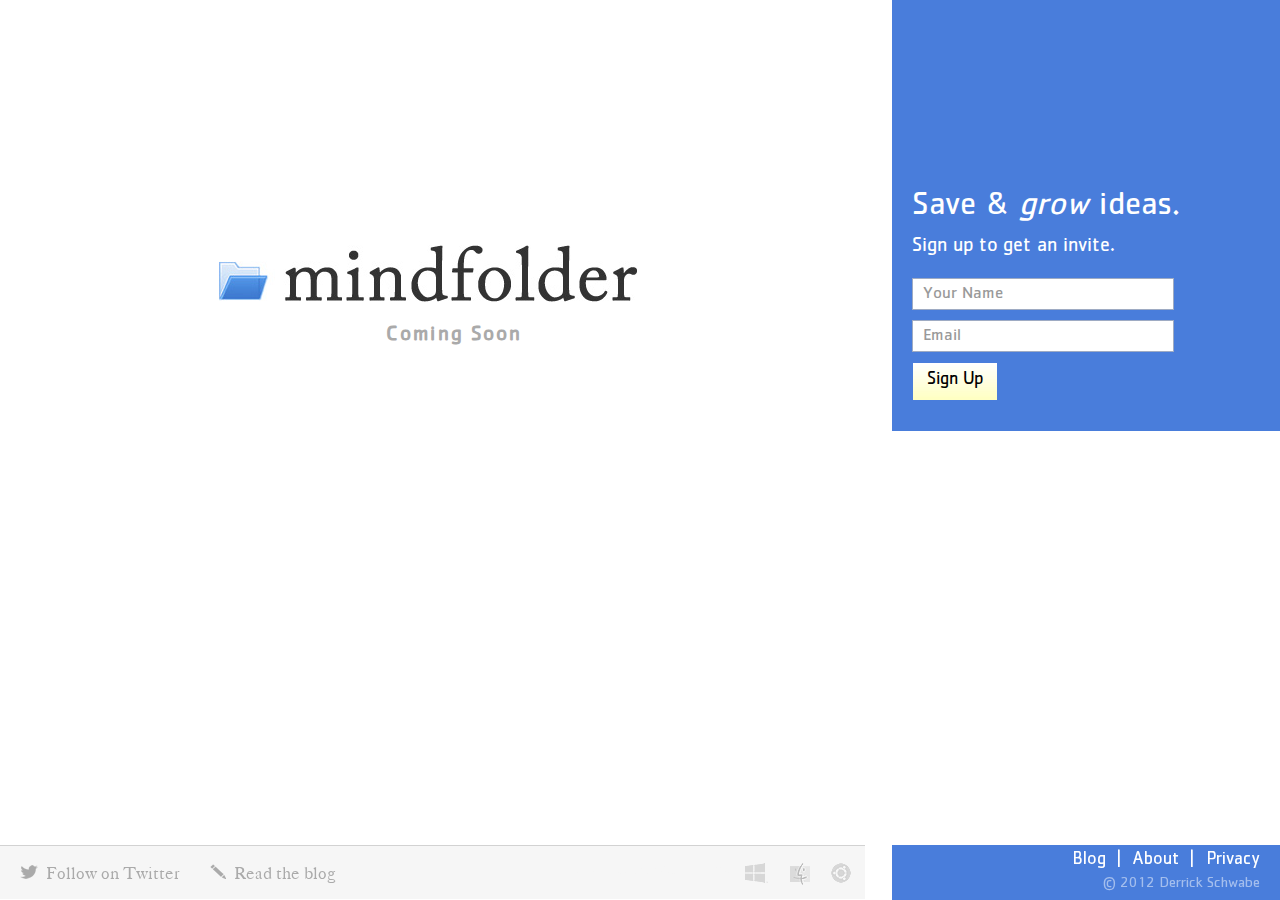
==== index.html @ 6b4aa4bd "Initial site established, Javascript effects working - but a few layout issues." ====
<!DOCTYPE html PUBLIC "-//W3C//DTD XHTML 1.0 Transitional//EN" "http://www.w3.org/TR/xhtml1/DTD/xhtml1-transitional.dtd">
<html xmlns="http://www.w3.org/1999/xhtml">
<head>
<meta http-equiv="Content-Type" content="text/html; charset=utf-8" />
<title>Welcome to Mindfolder</title>
<link href="styles/style.css" rel="stylesheet" type="text/css" />
<link rel="shortcut icon" type="image/x-icon" href="images/favicon.ico" />
<script type="text/javascript" src="scripts/jquery-1.7.1.min.js"></script>
<script src="scripts/fade.js" type="text/javascript"></script>
<!--[if lte IE 6]>
<style type="text/css">
 img{
 	behavior: url("iepngfix.htc");
	}
</style>
<![endif]-->
</head>

<body>
<div id="container">
	<div class="content">
    	<div class="leftcol coming-soon">
   	    	<img src="images/logo.jpg" alt="Mindfolder" />
            <p>Coming Soon</p>
       	</div><!--leftcol ends-->
        
        <div class="rightcol">
       		<h1>Save &amp; <em>grow</em> ideas.</h1>
            <p>Sign up to get an invite.</p>
            <form action="#">
            	<input name="" type="text" class="txtbox" value="Your Name" onfocus="if(this.value==this.defaultValue){this.value=''}; this.style.borderColor='#ffbf00';" onblur="if(this.value==''){this.value=this.defaultValue}; this.style.borderColor='';" />
                
                <input name="" type="text" class="txtbox" value="Email" onfocus="if(this.value==this.defaultValue){this.value=''}; this.style.borderColor='#ffbf00';" onblur="if(this.value==''){this.value=this.defaultValue}; this.style.borderColor='';" />
                <br />

                <a href="#" class="sign-up">Sign Up</a>
                </form>
        </div><!--rightcol ends-->
    </div><!--content ends-->
    
    <div class="footer">
    	<div class="footer-left">
            <div id="twitter" class="jq-heading">
                <div class="base-pic"><img src="images/twitter.png" alt="Follow on Twitter" /> &nbsp;Follow on Twitter</div>
                <div class="jq"><a href="#"><img src="images/twitter-hover.png" alt="Follow on Twitter" /> &nbsp;Follow on Twitter</a></div>
            </div><!--twitter ends-->
            
            <div id="blog" class="jq-heading">
                <div class="base-pic"><img src="images/blog.png" alt="Read the blog" /> &nbsp;Read the blog</div>
                <div class="jq"><a href="#"><img src="images/blog-hover.png" alt="Read the blog" /> &nbsp;Read the blog</a></div>
            </div><!--blog ends-->
            
            <div id="os" class="jq-heading">
                <div class="base-pic"><em>For Windows, Mac &amp; Linux</em> <img src="images/os.png" alt="For Windows, Mac &amp; Linux" /></div>
                <div class="jq"><span>For Windows, Mac &amp; Linux</span> <img src="images/os-hover.png" alt="For Windows, Mac &amp; Linux" /></div>
            </div><!--os ends-->
        </div><!--footer-left ends-->
        
        <div class="footer-right">
        	<ul><li><a href="#">Blog</a><em>|</em></li><li><a href="about.html">About</a><em>|</em></li><li><a href="#">Privacy</a></li></ul>
            <p>&copy; 2012 Derrick Schwabe</p>
        </div><!--footer-right ends-->
    </div><!--footer ends-->
</div><!--container ends-->
</body>
</html>
---- styles/style.css ----
@charset "utf-8";

/* TABLE OF CONTENTS */
/* ------------------------------ fontface */
/* ------------------------------ reset */
/* ------------------------------ body */
/* ------------------------------ home page content */
/* ------------------------------ footer */
/* ------------------------------ about page content */



/* ----------------------------------------------------------------------- fontface */

@font-face {
    font-family: 'CachetStd-Book';
    src: url('../fontface/cache.eot');
    src: url('../fontface/cache.eot?#iefix') format('embedded-opentype'),
         url('../fontface/cache.woff') format('woff'),
         url('../fontface/cache.ttf') format('truetype'),
         url('../fontface/cache.svg#cache') format('svg');
    font-weight: normal;
    font-style: normal;
}

@font-face {
    font-family: 'Caslon224ITCbyBT-Book';
    src: url('../fontface/caslo_book.eot');
    src: url('../fontface/caslo_book.eot?#iefix') format('embedded-opentype'),
         url('../fontface/caslo_book.woff') format('woff'),
         url('../fontface/caslo_book.ttf') format('truetype'),
         url('../fontface/caslo_book.svg#caslo_book') format('svg');
    font-weight: normal;
    font-style: normal;
}

@font-face {
    font-family: 'Caslon540LTStd-Roman';
    src: url('../fontface/caslo_roman.eot');
    src: url('../fontface/caslo_roman.eot?#iefix') format('embedded-opentype'),
         url('../fontface/caslo_roman.woff') format('woff'),
         url('../fontface/caslo_roman.ttf') format('truetype'),
         url('../fontface/caslo_roman.svg#caslo_roman') format('svg');
    font-weight: normal;
    font-style: normal;
}



/* ----------------------------------------------------------------------- reset */

/* http://meyerweb.com/eric/tools/css/reset/ 
   v2.0 | 20110126
   License: none (public domain)
*/

html, body, div, span, applet, object, iframe,
h1, h2, h3, h4, h5, h6, p, blockquote, pre,
a, abbr, acronym, address, big, cite, code,
del, dfn, em, img, ins, kbd, q, s, samp,
small, strike, strong, sub, sup, tt, var,
b, u, i, center,
dl, dt, dd, ol, ul, li,
fieldset, form, label, legend,
table, caption, tbody, tfoot, thead, tr, th, td,
article, aside, canvas, details, embed, 
figure, figcaption, footer, header, hgroup, 
menu, nav, output, ruby, section, summary,
time, mark, audio, video {
	margin: 0;
	padding: 0;
	border: 0;
	font-size: 100%;
	vertical-align: baseline;
}

/* HTML5 display-role reset for older browsers */
article, aside, details, figcaption, figure, 
footer, header, hgroup, menu, nav, section {
	display: block;
}

body {
	line-height: 1;
}

ol, ul {
	list-style: none;
}

blockquote, q {
	quotes: none;
}

blockquote:before, blockquote:after,
q:before, q:after {
	content: '';
	content: none;
}

table {
	border-collapse: collapse;
	border-spacing: 0;
}



/* ----------------------------------------------------------------------- body */

html, body{
	padding:0;
	margin:0;
	font:normal 17px "Caslon540LTStd-Roman", Arial, Helvetica, sans-serif;
	color:#000;
	background:#fff;
}

#container{
	padding:0;
	margin:0 auto 0 auto;
	min-width:993px;
	/*max-width:2000px;*/
	/*background:url(../images/container.jpg) repeat-y top right;*/
}



/* ----------------------------------------------------------------------- home page content */

.content{
	width:100%;
	overflow:hidden;
}

.leftcol{
	float:left;
	width:55%;
	padding:30px 0 30px 40px;
}

.coming-soon{
	padding:245px 0 230px 0;
	text-align:center;
	width:67%;
}

.leftcol.coming-soon p{
	padding:22px 0 0 50px;
	margin:0;
	font:bold 21px "CachetStd-Book", Arial, Helvetica, sans-serif;
	color:#aaa;
	letter-spacing:2px;
}

.rightcol{
	float:right;
	width:28%;
	padding:190px 10px 30px 20px;
	background:#497ddb;
}

h1{
	padding:0 0 10px 0;
	margin:0;
	font:normal 33px "CachetStd-Book", Arial, Helvetica, sans-serif;
	line-height:110%;
	color:#fff;
}

.rightcol p{
	padding:0 0 20px 0;
	margin:0;
	font:normal 20px "CachetStd-Book", Arial, Helvetica, sans-serif;
	line-height:110%;
	color:#fff;
}

.txtbox{
	background:#fff;
	border:1px solid #9eabc3;
	width:240px;
	height:18px;
	font:normal 17px "CachetStd-Book", Arial, Helvetica, sans-serif;
	color:#999;
	margin:0 0 10px 0;
	padding:7px 10px 5px 10px;
}

a.sign-up{
	background:url(../images/sign-in.jpg) repeat-x 0 0;
	height:30px;
	text-decoration:none;
	display:inline-block;
	font:normal 18px "CachetStd-Book", Arial, Helvetica, sans-serif;
	color:#000;
	width:84px;
	border:1px solid #497ddb;
	text-align:center;
	padding:7px 0 0 0;
}

a.sign-up:hover{
	border:1px solid #ffbf00;
}



/* ----------------------------------------------------------------------- footer */

.footer{
	width:100%;
	overflow:hidden;
	bottom: 0;
	position: fixed;
}

.footer-left{
	float:left;
	width:66%;
	height:36px;
	background-color:#F6F6F6;
	overflow:hidden;
	padding:17px 0 0 20px;
	border-top: solid #D2D2D2 1px; 
}

.base-pic{
	position:absolute;
}
	
.jq{
	display:none;
	margin:0;
	z-index:100;
	position:absolute;
}

#twitter{
	float:left;
	font:normal 17px "Caslon540LTStd-Roman", Arial, Helvetica, sans-serif;
	color:#aaa;
}

#twitter a{
	color:#497ddb;
	text-decoration:none;
}

#blog{
	float:left;
	font:normal 17px "Caslon540LTStd-Roman", Arial, Helvetica, sans-serif;
	color:#aaa;
	margin:0 0 0 190px;
}

#blog a{
	color:#497ddb;
	text-decoration:none;
}

#os{
	float:right;
	font:normal 15px "CachetStd-Book", Arial, Helvetica, sans-serif;
	color:#fff;
	margin:0 0 0 350px;
	_margin:0 0 0 150px;
	*margin:0 0 0 150px;
	width:300px;
	position:relative;
}

#os em{
	color:#F6F6F6;
	float:left;
	font-style:normal;
}

#os span{
	color:#aaa;
	float:left;
}

#os img{
	padding:0 0 0 15px;
	float:right;
}

.footer-right{
	float:right;
	background:#497ddb;
	padding:5px 20px 0 10px;
	width:28%;
}

.footer-right ul{
	padding:0 0 5px 0;
	margin:0;
	line-height:100%;
	list-style:none;
	text-align:right;
}

.footer-right ul li{
	padding:0;
	margin:0;
	display:inline;
	font:normal 18px "CachetStd-Book", Arial, Helvetica, sans-serif;
	color:#fff;
}

.footer-right ul li em{
	padding:0 12px;
	font-style:normal;
}

.footer-right ul li a:link, .footer-right ul li a:visited{
	text-decoration:none;
	color:#fff;
}

.footer-right ul li a:hover{
	color:#FFE68A;
}

#about-page #about a{
	color:#000;
}

.footer-right p{
	padding:0 0 8px 0;
	margin:0;
	font:normal 15px "CachetStd-Book", Arial, Helvetica, sans-serif;
	line-height:100%;
	color:#a4beed;
	text-align:right;
}



/* ----------------------------------------------------------------------- about page content */

h2{
	padding:0 0 22px 0;
	margin:0;
	font:bold 21px "Caslon540LTStd-Roman", Arial, Helvetica, sans-serif;
	line-height:120%;
	color:#000;
}

.leftcol p{
	padding:0 0 22px 0;
	margin:0;
	line-height:150%;
}
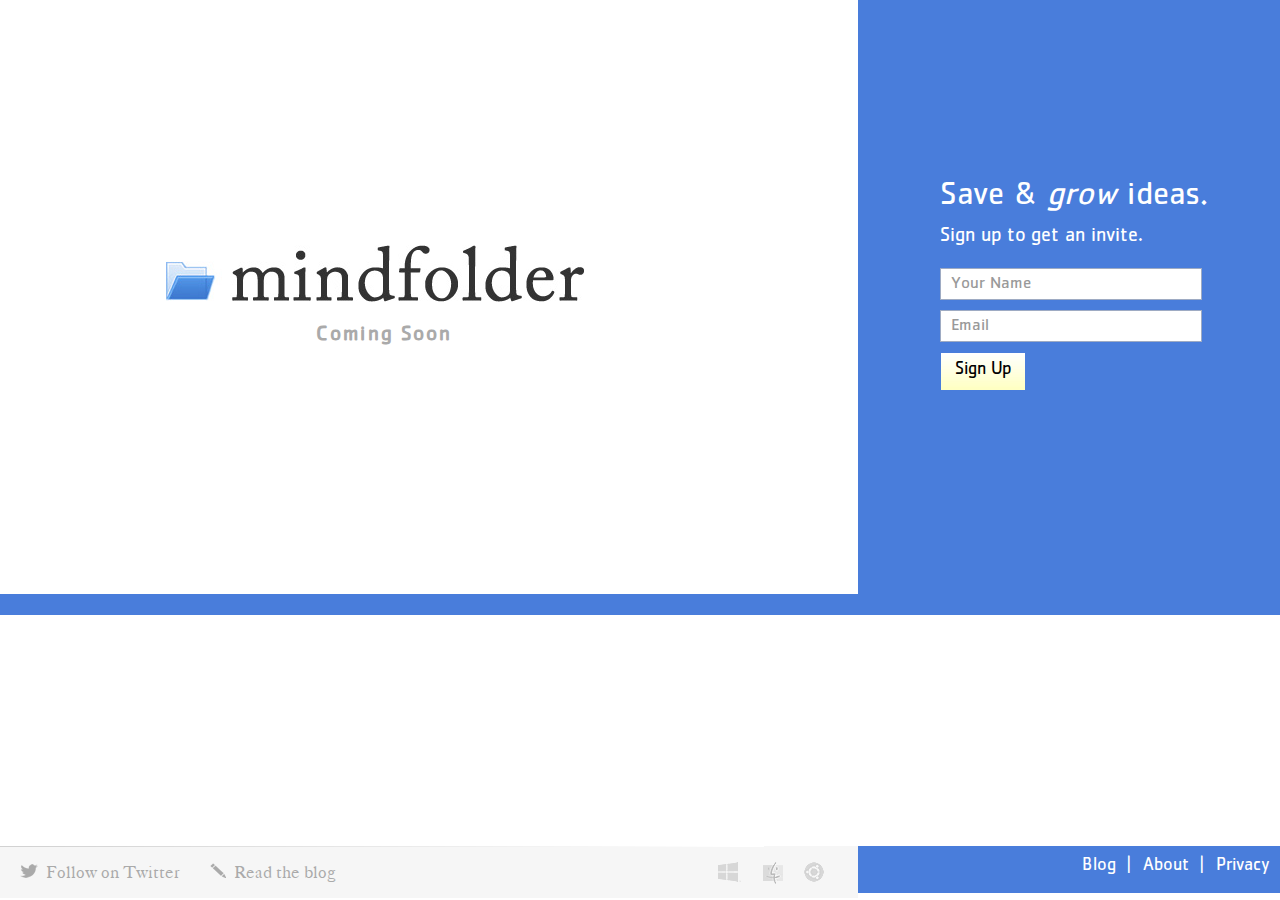
==== commit fe99d319: "A few minor tweaks." ====
--- a/index.html
+++ b/index.html
@@ -7,60 +7,63 @@
 <link rel="shortcut icon" type="image/x-icon" href="images/favicon.ico" />
 <script type="text/javascript" src="scripts/jquery-1.7.1.min.js"></script>
 <script src="scripts/fade.js" type="text/javascript"></script>
+
 <!--[if lte IE 6]>
 <style type="text/css">
  img{
- 	behavior: url("iepngfix.htc");
-	}
+    behavior: url("iepngfix.htc");
+    }
 </style>
 <![endif]-->
 </head>
 
 <body>
-<div id="container">
-	<div class="content">
-    	<div class="leftcol coming-soon">
-   	    	<img src="images/logo.jpg" alt="Mindfolder" />
-            <p>Coming Soon</p>
-       	</div><!--leftcol ends-->
-        
-        <div class="rightcol">
-       		<h1>Save &amp; <em>grow</em> ideas.</h1>
-            <p>Sign up to get an invite.</p>
-            <form action="#">
-            	<input name="" type="text" class="txtbox" value="Your Name" onfocus="if(this.value==this.defaultValue){this.value=''}; this.style.borderColor='#ffbf00';" onblur="if(this.value==''){this.value=this.defaultValue}; this.style.borderColor='';" />
-                
-                <input name="" type="text" class="txtbox" value="Email" onfocus="if(this.value==this.defaultValue){this.value=''}; this.style.borderColor='#ffbf00';" onblur="if(this.value==''){this.value=this.defaultValue}; this.style.borderColor='';" />
-                <br />
+    <div id="container">
+        <div id="content">
+            <div id="left" class="coming-soon">
+                <img src="images/logo.jpg" alt="Mindfolder" />
+                <p>Coming Soon</p>
+            </div><!-- left end -->
+            <div id="right">
+                <h1>Save &amp; <em>grow</em> ideas.</h1>
+                <p>Sign up to get an invite.</p>
+                <form action="#">
+                    <input name="" type="text" class="txtbox" value="Your Name" onfocus="if(this.value==this.defaultValue){this.value=''}; this.style.borderColor='#ffbf00';" onblur="if(this.value==''){this.value=this.defaultValue}; this.style.borderColor='';" />
+                    
+                    <input name="" type="text" class="txtbox" value="Email" onfocus="if(this.value==this.defaultValue){this.value=''}; this.style.borderColor='#ffbf00';" onblur="if(this.value==''){this.value=this.defaultValue}; this.style.borderColor='';" />
+                    <br />
 
-                <a href="#" class="sign-up">Sign Up</a>
+                    <a href="#" class="sign-up">Sign Up</a>
                 </form>
-        </div><!--rightcol ends-->
-    </div><!--content ends-->
-    
-    <div class="footer">
-    	<div class="footer-left">
-            <div id="twitter" class="jq-heading">
-                <div class="base-pic"><img src="images/twitter.png" alt="Follow on Twitter" /> &nbsp;Follow on Twitter</div>
-                <div class="jq"><a href="#"><img src="images/twitter-hover.png" alt="Follow on Twitter" /> &nbsp;Follow on Twitter</a></div>
-            </div><!--twitter ends-->
-            
-            <div id="blog" class="jq-heading">
-                <div class="base-pic"><img src="images/blog.png" alt="Read the blog" /> &nbsp;Read the blog</div>
-                <div class="jq"><a href="#"><img src="images/blog-hover.png" alt="Read the blog" /> &nbsp;Read the blog</a></div>
-            </div><!--blog ends-->
-            
-            <div id="os" class="jq-heading">
-                <div class="base-pic"><em>For Windows, Mac &amp; Linux</em> <img src="images/os.png" alt="For Windows, Mac &amp; Linux" /></div>
-                <div class="jq"><span>For Windows, Mac &amp; Linux</span> <img src="images/os-hover.png" alt="For Windows, Mac &amp; Linux" /></div>
-            </div><!--os ends-->
-        </div><!--footer-left ends-->
-        
-        <div class="footer-right">
-        	<ul><li><a href="#">Blog</a><em>|</em></li><li><a href="about.html">About</a><em>|</em></li><li><a href="#">Privacy</a></li></ul>
-            <p>&copy; 2012 Derrick Schwabe</p>
-        </div><!--footer-right ends-->
-    </div><!--footer ends-->
-</div><!--container ends-->
+            </div><!-- right end -->
+        </div><!-- content end -->
+        <div class="floaty">
+            <div class="fleft">
+                <div class="bg">
+                    <div class="container">
+                        <div id="twitter" class="jq-heading">
+                            <div class="base-pic"><img src="images/twitter.png" alt="Follow on Twitter" /> &nbsp;Follow on Twitter</div>
+                            <div class="jq"><a href="#"><img src="images/twitter-hover.png" alt="Follow on Twitter" /> &nbsp;Follow on Twitter</a></div>
+                        </div><!--twitter ends-->
+                        
+                        <div id="blog" class="jq-heading">
+                            <div class="base-pic"><img src="images/blog.png" alt="Read the blog" /> &nbsp;Read the blog</div>
+                            <div class="jq"><a href="#"><img src="images/blog-hover.png" alt="Read the blog" /> &nbsp;Read the blog</a></div>
+                        </div><!--blog ends-->
+                        
+                        <div id="os" class="jq-heading">
+                            <div class="base-pic"><em>For Windows, Mac &amp; Linux</em> <img src="images/os.png" alt="For Windows, Mac &amp; Linux" /></div>
+                            <div class="jq"><span>For Windows, Mac &amp; Linux</span> <img src="images/os-hover.png" alt="For Windows, Mac &amp; Linux" /></div>
+                        </div><!--os ends-->
+                    </div> 
+                </div>
+            </div><!-- fleft end -->
+            <div class="fright">
+                <div class="container">
+                    <ul><li><a href="#">Blog</a><em>|</em></li><li><a href="about.html">About</a><em>|</em></li><li><a href="#">Privacy</a></li></ul>
+                </div>
+            </div> <!-- fright end -->
+        </div> <!-- floaty end -->
+    ​</div>
 </body>
 </html>
--- a/styles/style.css
+++ b/styles/style.css
@@ -1,4 +1,4 @@
-@charset "utf-8";
+/*/*@charset "utf-8";
 
 /* TABLE OF CONTENTS */
 /* ------------------------------ fontface */
@@ -119,60 +119,148 @@
 	padding:0;
 	margin:0 auto 0 auto;
 	min-width:993px;
-	/*max-width:2000px;*/
-	/*background:url(../images/container.jpg) repeat-y top right;*/
-}
-
-
+	background: #497ddb;
+}
 
 /* ----------------------------------------------------------------------- home page content */
 
-.content{
-	width:100%;
+#content
+{
 	overflow:hidden;
 }
 
-.leftcol{
-	float:left;
-	width:55%;
-	padding:30px 0 30px 40px;
-}
-
-.coming-soon{
-	padding:245px 0 230px 0;
-	text-align:center;
-	width:67%;
-}
-
-.leftcol.coming-soon p{
-	padding:22px 0 0 50px;
+#container > #content > #left
+{
+    position: relative;
+    float:left;    
+    width: 54%;
+    background: #fff;
+    padding: 245px 0 245px 13%;
+}
+
+#container > #content > #right
+{
+    position: relative;
+    height: 100%;
+    float: right;
+    width: 18%;
+    padding:180px 110px 30px 0;
+}
+
+#container > #content > #right p{
+	padding:0 0 20px 0;
+	margin:0;
+	font:normal 20px "CachetStd-Book", Arial, Helvetica, sans-serif;
+	line-height:110%;
+	color:#fff;
+	min-width:300px;
+}
+
+.floaty
+{
+	overflow:hidden;
+	height: 54px;
+    width: 100%;
+    bottom: 0;
+    position: fixed;
+}
+
+.fleft
+{
+    float: left;
+    width: 67%;
+    background-color: #fff;
+}
+
+.fleft > .bg
+{
+	background-image:url(../images/footer-left.png); 
+    background-color:#F6F6F6;
+    background-repeat: no-repeat;
+    background-position: 0 0;
+	height:52px;
+}
+
+.fleft .bg > .container {
+	padding: 16px 20px 16px 20px;
+}
+
+.fleft p{
+	padding:0 0 22px 0;
+	margin:0;
+	line-height:150%;
+}
+
+.fright
+{
+    background-color: #497ddb;
+    float: right;
+    width: 33%;
+}
+
+.fright ul{
+	padding:0 0 5px 0;
+	margin:0;
+	line-height:100%;
+	list-style:none;
+	text-align:right;
+}
+
+.fright ul li{
+	padding:0;
+	margin:0;
+	display:inline;
+	font:normal 18px "CachetStd-Book", Arial, Helvetica, sans-serif;
+	color:#fff;
+}
+
+.fright ul li em{
+	padding:0 12px;
+	font-style:normal;
+}
+
+
+.fright ul li a:link, .fright ul li a:visited{
+	text-decoration:none;
+	color:#fff;
+}
+
+.fright ul li a:hover{
+	color:#FFE68A;
+}
+
+.fright p{
+	padding:0 0 8px 0;
+	margin:0;
+	font:normal 15px "CachetStd-Book", Arial, Helvetica, sans-serif;
+	line-height:100%;
+	color:#a4beed;
+	text-align:right;
+}
+
+.fright > .container {
+	padding: 10px;
+}
+
+#about-page #about a{
+	color:#000;
+}
+
+.coming-soon p{
+	padding:22px 0 0 150px;
 	margin:0;
 	font:bold 21px "CachetStd-Book", Arial, Helvetica, sans-serif;
 	color:#aaa;
 	letter-spacing:2px;
 }
 
-.rightcol{
-	float:right;
-	width:28%;
-	padding:190px 10px 30px 20px;
-	background:#497ddb;
-}
-
 h1{
 	padding:0 0 10px 0;
 	margin:0;
 	font:normal 33px "CachetStd-Book", Arial, Helvetica, sans-serif;
 	line-height:110%;
 	color:#fff;
-}
-
-.rightcol p{
-	padding:0 0 20px 0;
-	margin:0;
-	font:normal 20px "CachetStd-Book", Arial, Helvetica, sans-serif;
-	line-height:110%;
-	color:#fff;
+	min-width:300px;
 }
 
 .txtbox{
@@ -204,10 +292,83 @@
 }
 
 
+.base-pic{
+	position:absolute;
+}
+	
+.jq{
+	display:none;
+	margin:0;
+	z-index:100;
+	position:absolute;
+}
+
+#twitter{
+	float:left;
+	font:normal 17px "Caslon540LTStd-Roman", Arial, Helvetica, sans-serif;
+	color:#aaa;
+}
+
+#twitter a{
+	color:#497ddb;
+	text-decoration:none;
+}
+
+#blog{
+	float:left;
+	font:normal 17px "Caslon540LTStd-Roman", Arial, Helvetica, sans-serif;
+	color:#aaa;
+	margin:0 0 0 190px;
+}
+
+#blog a{
+	color:#497ddb;
+	text-decoration:none;
+}
+
+#os{
+	float:right;
+	font:normal 15px "CachetStd-Book", Arial, Helvetica, sans-serif;
+	color:#fff;
+	margin:0 0 0 350px;
+	_margin:0 0 0 150px;
+	*margin:0 0 0 150px;
+	width:300px;
+	position:relative;
+}
+
+#os em{
+	color:#F6F6F6;
+	float:left;
+	font-style:normal;
+}
+
+#os span{
+	color:#aaa;
+	float:left;
+}
+
+#os img{
+	padding:0 0 0 15px;
+	float:right;
+}
+
+h2{
+	padding:0 0 22px 0;
+	margin:0;
+	font:bold 21px "Caslon540LTStd-Roman", Arial, Helvetica, sans-serif;
+	line-height:120%;
+	color:#000;
+}
+
+.clear
+{
+	clear:both;
+}
 
 /* ----------------------------------------------------------------------- footer */
 
-.footer{
+/*.footer{
 	width:100%;
 	overflow:hidden;
 	bottom: 0;
@@ -224,66 +385,6 @@
 	border-top: solid #D2D2D2 1px; 
 }
 
-.base-pic{
-	position:absolute;
-}
-	
-.jq{
-	display:none;
-	margin:0;
-	z-index:100;
-	position:absolute;
-}
-
-#twitter{
-	float:left;
-	font:normal 17px "Caslon540LTStd-Roman", Arial, Helvetica, sans-serif;
-	color:#aaa;
-}
-
-#twitter a{
-	color:#497ddb;
-	text-decoration:none;
-}
-
-#blog{
-	float:left;
-	font:normal 17px "Caslon540LTStd-Roman", Arial, Helvetica, sans-serif;
-	color:#aaa;
-	margin:0 0 0 190px;
-}
-
-#blog a{
-	color:#497ddb;
-	text-decoration:none;
-}
-
-#os{
-	float:right;
-	font:normal 15px "CachetStd-Book", Arial, Helvetica, sans-serif;
-	color:#fff;
-	margin:0 0 0 350px;
-	_margin:0 0 0 150px;
-	*margin:0 0 0 150px;
-	width:300px;
-	position:relative;
-}
-
-#os em{
-	color:#F6F6F6;
-	float:left;
-	font-style:normal;
-}
-
-#os span{
-	color:#aaa;
-	float:left;
-}
-
-#os img{
-	padding:0 0 0 15px;
-	float:right;
-}
 
 .footer-right{
 	float:right;
@@ -335,11 +436,11 @@
 	text-align:right;
 }
 
-
+*/
 
 /* ----------------------------------------------------------------------- about page content */
 
-h2{
+/*h2{
 	padding:0 0 22px 0;
 	margin:0;
 	font:bold 21px "Caslon540LTStd-Roman", Arial, Helvetica, sans-serif;
@@ -351,23 +452,4 @@
 	padding:0 0 22px 0;
 	margin:0;
 	line-height:150%;
-}
-
-
-
-
-
-
-
-
-
-
-
-
-
-
-
-
-
-
-
+}*/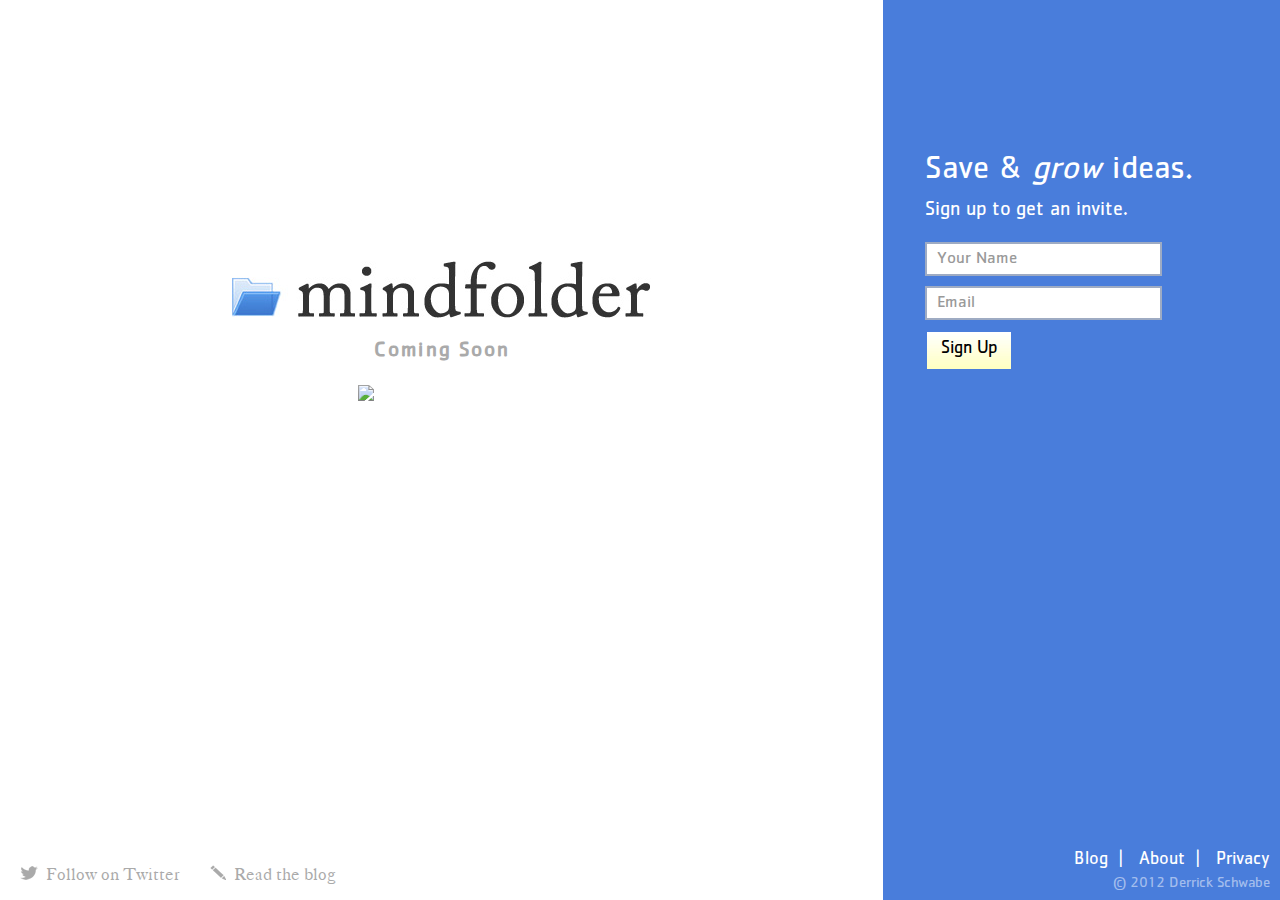
==== commit 74a2d00b: "Merge 54504e0b6c4d146974bd5d421f70447511856b32 into 6c7c4e65f96f0dc7353ec8c85890ece0d353b00f" ====
--- a/index.html
+++ b/index.html
@@ -1,69 +1,99 @@
-<!DOCTYPE html PUBLIC "-//W3C//DTD XHTML 1.0 Transitional//EN" "http://www.w3.org/TR/xhtml1/DTD/xhtml1-transitional.dtd">
-<html xmlns="http://www.w3.org/1999/xhtml">
-<head>
-<meta http-equiv="Content-Type" content="text/html; charset=utf-8" />
-<title>Welcome to Mindfolder</title>
-<link href="styles/style.css" rel="stylesheet" type="text/css" />
-<link rel="shortcut icon" type="image/x-icon" href="images/favicon.ico" />
-<script type="text/javascript" src="scripts/jquery-1.7.1.min.js"></script>
-<script src="scripts/fade.js" type="text/javascript"></script>
-
-<!--[if lte IE 6]>
-<style type="text/css">
- img{
-    behavior: url("iepngfix.htc");
-    }
-</style>
-<![endif]-->
-</head>
-
-<body>
-    <div id="container">
-        <div id="content">
-            <div id="left" class="coming-soon">
-                <img src="images/logo.jpg" alt="Mindfolder" />
-                <p>Coming Soon</p>
-            </div><!-- left end -->
-            <div id="right">
-                <h1>Save &amp; <em>grow</em> ideas.</h1>
-                <p>Sign up to get an invite.</p>
-                <form action="#">
-                    <input name="" type="text" class="txtbox" value="Your Name" onfocus="if(this.value==this.defaultValue){this.value=''}; this.style.borderColor='#ffbf00';" onblur="if(this.value==''){this.value=this.defaultValue}; this.style.borderColor='';" />
-                    
-                    <input name="" type="text" class="txtbox" value="Email" onfocus="if(this.value==this.defaultValue){this.value=''}; this.style.borderColor='#ffbf00';" onblur="if(this.value==''){this.value=this.defaultValue}; this.style.borderColor='';" />
-                    <br />
-
-                    <a href="#" class="sign-up">Sign Up</a>
-                </form>
-            </div><!-- right end -->
-        </div><!-- content end -->
-        <div class="floaty">
-            <div class="fleft">
-                <div class="bg">
-                    <div class="container">
-                        <div id="twitter" class="jq-heading">
-                            <div class="base-pic"><img src="images/twitter.png" alt="Follow on Twitter" /> &nbsp;Follow on Twitter</div>
-                            <div class="jq"><a href="#"><img src="images/twitter-hover.png" alt="Follow on Twitter" /> &nbsp;Follow on Twitter</a></div>
-                        </div><!--twitter ends-->
-                        
-                        <div id="blog" class="jq-heading">
-                            <div class="base-pic"><img src="images/blog.png" alt="Read the blog" /> &nbsp;Read the blog</div>
-                            <div class="jq"><a href="#"><img src="images/blog-hover.png" alt="Read the blog" /> &nbsp;Read the blog</a></div>
-                        </div><!--blog ends-->
-                        
-                        <div id="os" class="jq-heading">
-                            <div class="base-pic"><em>For Windows, Mac &amp; Linux</em> <img src="images/os.png" alt="For Windows, Mac &amp; Linux" /></div>
-                            <div class="jq"><span>For Windows, Mac &amp; Linux</span> <img src="images/os-hover.png" alt="For Windows, Mac &amp; Linux" /></div>
-                        </div><!--os ends-->
-                    </div> 
-                </div>
-            </div><!-- fleft end -->
-            <div class="fright">
-                <div class="container">
-                    <ul><li><a href="#">Blog</a><em>|</em></li><li><a href="about.html">About</a><em>|</em></li><li><a href="#">Privacy</a></li></ul>
-                </div>
-            </div> <!-- fright end -->
-        </div> <!-- floaty end -->
-    ​</div>
-</body>
-</html>
+<!DOCTYPE html PUBLIC "-//W3C//DTD XHTML 1.0 Transitional//EN" "http://www.w3.org/TR/xhtml1/DTD/xhtml1-transitional.dtd">
+<html xmlns="http://www.w3.org/1999/xhtml">
+<head>
+<meta http-equiv="Content-Type" content="text/html; charset=utf-8" />
+<meta name="viewport" content="width=device-width; initial-scale=1.0; maximum-scale=1.0; user-scalable=no;"/>
+<title>Welcome to Mindfolder</title>
+<link href="styles/style.css" rel="stylesheet" type="text/css" />
+<link rel="shortcut icon" type="image/x-icon" href="images/favicon.ico" />
+<script type="text/javascript" src="scripts/jquery-1.7.1.min.js"></script>
+<script src="scripts/fade.js" type="text/javascript"></script>
+<!--[if lte IE 6]>
+<style type="text/css">
+ img{
+ 	behavior: url("iepngfix.htc");
+	}
+</style>
+<![endif]-->
+</head>
+
+<body>
+<div id="container">
+		<div class="leftcol">
+			<div class="coming-soon">
+				<div class="logo-area jq-heading">
+					<img src="images/logo.jpg" alt="Mindfolder" />
+					<p>Coming Soon</p>
+					<div id="os">
+						<div class="base-pic">
+							<img src="images/os.jpg" alt="For Windows, Mac &amp; Linux" /><br />
+							<em>For Windows, Mac &amp; Linux</em>
+						</div>
+						<!--base-pic ends-->
+						<div class="jq">
+							<img src="images/os-hover.jpg" alt="For Windows, Mac &amp; Linux" /><br />
+							<span>For Windows, Mac &amp; Linux</span>
+						</div>
+						<!--jq ends-->
+					</div>
+					<!--os ends-->
+				</div>
+			</div>
+			<!--logo-area ends-->
+		</div>
+		<!--leftcol ends-->
+		
+		<div class="rightcol">
+			<div class="rin">
+				<h1>Save &amp; <em>grow</em> ideas.</h1>
+				<p>Sign up to get an invite.</p>
+				<form action="#">
+					<input name="" type="text" class="txtbox" value="Your Name" onfocus="if(this.value==this.defaultValue){this.value=''}; this.style.borderColor='#ffbf00';" onblur="if(this.value==''){this.value=this.defaultValue}; this.style.borderColor='';" />
+					<input name="" type="text" class="txtbox" value="Email" onfocus="if(this.value==this.defaultValue){this.value=''}; this.style.borderColor='#ffbf00';" onblur="if(this.value==''){this.value=this.defaultValue}; this.style.borderColor='';" />
+					<br />
+					<a href="#" class="sign-up">Sign Up</a>
+				</form>
+			</div>
+		</div>
+		<!--rightcol ends-->
+	<!--content ends-->
+	
+	<div class="footer">
+		<div class="footer-left">
+			<div id="twitter" class="jq-heading">
+				<div class="base-pic">
+					<img src="images/twitter.png" alt="Follow on Twitter" /> &nbsp;Follow on Twitter
+				</div>
+				<div class="jq">
+					<a href="#"><img src="images/twitter-hover.png" alt="Follow on Twitter" /> &nbsp;Follow on Twitter</a>
+				</div>
+			</div>
+			<!--twitter ends-->
+			
+			<div id="blog" class="jq-heading">
+				<div class="base-pic">
+					<img src="images/blog.png" alt="Read the blog" /> &nbsp;Read the blog
+				</div>
+				<div class="jq">
+					<a href="#"><img src="images/blog-hover.png" alt="Read the blog" /> &nbsp;Read the blog</a>
+				</div>
+			</div>
+			<!--blog ends-->
+		</div>
+		<!--footer-left ends-->
+		
+		<div class="footer-right">
+			<ul>
+				<li><a href="#">Blog</a><em>|</em></li>
+				<li><a href="#">About</a><em>|</em></li>
+				<li><a href="#">Privacy</a></li>
+			</ul>
+			<p>&copy; 2012 Derrick Schwabe</p>
+		</div>
+		<!--footer-right ends-->
+	</div>
+	<!--footer ends-->
+</div>
+<!--container ends-->
+</body>
+</html>
--- a/styles/style.css
+++ b/styles/style.css
@@ -1,455 +1,99 @@
-/*/*@charset "utf-8";
-
-/* TABLE OF CONTENTS */
-/* ------------------------------ fontface */
-/* ------------------------------ reset */
-/* ------------------------------ body */
-/* ------------------------------ home page content */
-/* ------------------------------ footer */
-/* ------------------------------ about page content */
-
-
-
-/* ----------------------------------------------------------------------- fontface */
-
-@font-face {
-    font-family: 'CachetStd-Book';
-    src: url('../fontface/cache.eot');
-    src: url('../fontface/cache.eot?#iefix') format('embedded-opentype'),
-         url('../fontface/cache.woff') format('woff'),
-         url('../fontface/cache.ttf') format('truetype'),
-         url('../fontface/cache.svg#cache') format('svg');
-    font-weight: normal;
-    font-style: normal;
-}
-
-@font-face {
-    font-family: 'Caslon224ITCbyBT-Book';
-    src: url('../fontface/caslo_book.eot');
-    src: url('../fontface/caslo_book.eot?#iefix') format('embedded-opentype'),
-         url('../fontface/caslo_book.woff') format('woff'),
-         url('../fontface/caslo_book.ttf') format('truetype'),
-         url('../fontface/caslo_book.svg#caslo_book') format('svg');
-    font-weight: normal;
-    font-style: normal;
-}
-
-@font-face {
-    font-family: 'Caslon540LTStd-Roman';
-    src: url('../fontface/caslo_roman.eot');
-    src: url('../fontface/caslo_roman.eot?#iefix') format('embedded-opentype'),
-         url('../fontface/caslo_roman.woff') format('woff'),
-         url('../fontface/caslo_roman.ttf') format('truetype'),
-         url('../fontface/caslo_roman.svg#caslo_roman') format('svg');
-    font-weight: normal;
-    font-style: normal;
-}
-
-
-
-/* ----------------------------------------------------------------------- reset */
-
-/* http://meyerweb.com/eric/tools/css/reset/ 
-   v2.0 | 20110126
-   License: none (public domain)
-*/
-
-html, body, div, span, applet, object, iframe,
-h1, h2, h3, h4, h5, h6, p, blockquote, pre,
-a, abbr, acronym, address, big, cite, code,
-del, dfn, em, img, ins, kbd, q, s, samp,
-small, strike, strong, sub, sup, tt, var,
-b, u, i, center,
-dl, dt, dd, ol, ul, li,
-fieldset, form, label, legend,
-table, caption, tbody, tfoot, thead, tr, th, td,
-article, aside, canvas, details, embed, 
-figure, figcaption, footer, header, hgroup, 
-menu, nav, output, ruby, section, summary,
-time, mark, audio, video {
-	margin: 0;
-	padding: 0;
-	border: 0;
-	font-size: 100%;
-	vertical-align: baseline;
-}
-
-/* HTML5 display-role reset for older browsers */
-article, aside, details, figcaption, figure, 
-footer, header, hgroup, menu, nav, section {
-	display: block;
-}
-
-body {
-	line-height: 1;
-}
-
-ol, ul {
-	list-style: none;
-}
-
-blockquote, q {
-	quotes: none;
-}
-
-blockquote:before, blockquote:after,
-q:before, q:after {
-	content: '';
-	content: none;
-}
-
-table {
-	border-collapse: collapse;
-	border-spacing: 0;
-}
-
-
-
-/* ----------------------------------------------------------------------- body */
-
-html, body{
-	padding:0;
-	margin:0;
-	font:normal 17px "Caslon540LTStd-Roman", Arial, Helvetica, sans-serif;
-	color:#000;
-	background:#fff;
-}
-
-#container{
-	padding:0;
-	margin:0 auto 0 auto;
-	min-width:993px;
-	background: #497ddb;
-}
-
-/* ----------------------------------------------------------------------- home page content */
-
-#content
-{
-	overflow:hidden;
-}
-
-#container > #content > #left
-{
-    position: relative;
-    float:left;    
-    width: 54%;
-    background: #fff;
-    padding: 245px 0 245px 13%;
-}
-
-#container > #content > #right
-{
-    position: relative;
-    height: 100%;
-    float: right;
-    width: 18%;
-    padding:180px 110px 30px 0;
-}
-
-#container > #content > #right p{
-	padding:0 0 20px 0;
-	margin:0;
-	font:normal 20px "CachetStd-Book", Arial, Helvetica, sans-serif;
-	line-height:110%;
-	color:#fff;
-	min-width:300px;
-}
-
-.floaty
-{
-	overflow:hidden;
-	height: 54px;
-    width: 100%;
-    bottom: 0;
-    position: fixed;
-}
-
-.fleft
-{
-    float: left;
-    width: 67%;
-    background-color: #fff;
-}
-
-.fleft > .bg
-{
-	background-image:url(../images/footer-left.png); 
-    background-color:#F6F6F6;
-    background-repeat: no-repeat;
-    background-position: 0 0;
-	height:52px;
-}
-
-.fleft .bg > .container {
-	padding: 16px 20px 16px 20px;
-}
-
-.fleft p{
-	padding:0 0 22px 0;
-	margin:0;
-	line-height:150%;
-}
-
-.fright
-{
-    background-color: #497ddb;
-    float: right;
-    width: 33%;
-}
-
-.fright ul{
-	padding:0 0 5px 0;
-	margin:0;
-	line-height:100%;
-	list-style:none;
-	text-align:right;
-}
-
-.fright ul li{
-	padding:0;
-	margin:0;
-	display:inline;
-	font:normal 18px "CachetStd-Book", Arial, Helvetica, sans-serif;
-	color:#fff;
-}
-
-.fright ul li em{
-	padding:0 12px;
-	font-style:normal;
-}
-
-
-.fright ul li a:link, .fright ul li a:visited{
-	text-decoration:none;
-	color:#fff;
-}
-
-.fright ul li a:hover{
-	color:#FFE68A;
-}
-
-.fright p{
-	padding:0 0 8px 0;
-	margin:0;
-	font:normal 15px "CachetStd-Book", Arial, Helvetica, sans-serif;
-	line-height:100%;
-	color:#a4beed;
-	text-align:right;
-}
-
-.fright > .container {
-	padding: 10px;
-}
-
-#about-page #about a{
-	color:#000;
-}
-
-.coming-soon p{
-	padding:22px 0 0 150px;
-	margin:0;
-	font:bold 21px "CachetStd-Book", Arial, Helvetica, sans-serif;
-	color:#aaa;
-	letter-spacing:2px;
-}
-
-h1{
-	padding:0 0 10px 0;
-	margin:0;
-	font:normal 33px "CachetStd-Book", Arial, Helvetica, sans-serif;
-	line-height:110%;
-	color:#fff;
-	min-width:300px;
-}
-
-.txtbox{
-	background:#fff;
-	border:1px solid #9eabc3;
-	width:240px;
-	height:18px;
-	font:normal 17px "CachetStd-Book", Arial, Helvetica, sans-serif;
-	color:#999;
-	margin:0 0 10px 0;
-	padding:7px 10px 5px 10px;
-}
-
-a.sign-up{
-	background:url(../images/sign-in.jpg) repeat-x 0 0;
-	height:30px;
-	text-decoration:none;
-	display:inline-block;
-	font:normal 18px "CachetStd-Book", Arial, Helvetica, sans-serif;
-	color:#000;
-	width:84px;
-	border:1px solid #497ddb;
-	text-align:center;
-	padding:7px 0 0 0;
-}
-
-a.sign-up:hover{
-	border:1px solid #ffbf00;
-}
-
-
-.base-pic{
-	position:absolute;
-}
-	
-.jq{
-	display:none;
-	margin:0;
-	z-index:100;
-	position:absolute;
-}
-
-#twitter{
-	float:left;
-	font:normal 17px "Caslon540LTStd-Roman", Arial, Helvetica, sans-serif;
-	color:#aaa;
-}
-
-#twitter a{
-	color:#497ddb;
-	text-decoration:none;
-}
-
-#blog{
-	float:left;
-	font:normal 17px "Caslon540LTStd-Roman", Arial, Helvetica, sans-serif;
-	color:#aaa;
-	margin:0 0 0 190px;
-}
-
-#blog a{
-	color:#497ddb;
-	text-decoration:none;
-}
-
-#os{
-	float:right;
-	font:normal 15px "CachetStd-Book", Arial, Helvetica, sans-serif;
-	color:#fff;
-	margin:0 0 0 350px;
-	_margin:0 0 0 150px;
-	*margin:0 0 0 150px;
-	width:300px;
-	position:relative;
-}
-
-#os em{
-	color:#F6F6F6;
-	float:left;
-	font-style:normal;
-}
-
-#os span{
-	color:#aaa;
-	float:left;
-}
-
-#os img{
-	padding:0 0 0 15px;
-	float:right;
-}
-
-h2{
-	padding:0 0 22px 0;
-	margin:0;
-	font:bold 21px "Caslon540LTStd-Roman", Arial, Helvetica, sans-serif;
-	line-height:120%;
-	color:#000;
-}
-
-.clear
-{
-	clear:both;
-}
-
-/* ----------------------------------------------------------------------- footer */
-
-/*.footer{
-	width:100%;
-	overflow:hidden;
-	bottom: 0;
-	position: fixed;
-}
-
-.footer-left{
-	float:left;
-	width:66%;
-	height:36px;
-	background-color:#F6F6F6;
-	overflow:hidden;
-	padding:17px 0 0 20px;
-	border-top: solid #D2D2D2 1px; 
-}
-
-
-.footer-right{
-	float:right;
-	background:#497ddb;
-	padding:5px 20px 0 10px;
-	width:28%;
-}
-
-.footer-right ul{
-	padding:0 0 5px 0;
-	margin:0;
-	line-height:100%;
-	list-style:none;
-	text-align:right;
-}
-
-.footer-right ul li{
-	padding:0;
-	margin:0;
-	display:inline;
-	font:normal 18px "CachetStd-Book", Arial, Helvetica, sans-serif;
-	color:#fff;
-}
-
-.footer-right ul li em{
-	padding:0 12px;
-	font-style:normal;
-}
-
-.footer-right ul li a:link, .footer-right ul li a:visited{
-	text-decoration:none;
-	color:#fff;
-}
-
-.footer-right ul li a:hover{
-	color:#FFE68A;
-}
-
-#about-page #about a{
-	color:#000;
-}
-
-.footer-right p{
-	padding:0 0 8px 0;
-	margin:0;
-	font:normal 15px "CachetStd-Book", Arial, Helvetica, sans-serif;
-	line-height:100%;
-	color:#a4beed;
-	text-align:right;
-}
-
-*/
-
-/* ----------------------------------------------------------------------- about page content */
-
-/*h2{
-	padding:0 0 22px 0;
-	margin:0;
-	font:bold 21px "Caslon540LTStd-Roman", Arial, Helvetica, sans-serif;
-	line-height:120%;
-	color:#000;
-}
-
-.leftcol p{
-	padding:0 0 22px 0;
-	margin:0;
-	line-height:150%;
-}*/+@charset "utf-8";
+/* TABLE OF CONTENTS */
+/* ------------------------------ fontface */
+/* ------------------------------ reset */
+/* ------------------------------ body */
+/* ------------------------------ home page content */
+/* ------------------------------ footer */
+/* ------------------------------ about page content */
+
+
+
+/* ----------------------------------------------------------------------- fontface */
+
+@font-face { font-family: 'CachetStd-Book'; src: url('../fontface/cache.eot'); src: url('../fontface/cache.eot?#iefix') format('embedded-opentype'),  url('../fontface/cache.woff') format('woff'),  url('../fontface/cache.ttf') format('truetype'),  url('../fontface/cache.svg#cache') format('svg'); font-weight: normal; font-style: normal; }
+@font-face { font-family: 'Caslon224ITCbyBT-Book'; src: url('../fontface/caslo_book.eot'); src: url('../fontface/caslo_book.eot?#iefix') format('embedded-opentype'),  url('../fontface/caslo_book.woff') format('woff'),  url('../fontface/caslo_book.ttf') format('truetype'),  url('../fontface/caslo_book.svg#caslo_book') format('svg'); font-weight: normal; font-style: normal; }
+@font-face { font-family: 'Caslon540LTStd-Roman'; src: url('../fontface/caslo_roman.eot'); src: url('../fontface/caslo_roman.eot?#iefix') format('embedded-opentype'),  url('../fontface/caslo_roman.woff') format('woff'),  url('../fontface/caslo_roman.ttf') format('truetype'),  url('../fontface/caslo_roman.svg#caslo_roman') format('svg'); font-weight: normal; font-style: normal; }
+/* ----------------------------------------------------------------------- reset */
+
+/* http://meyerweb.com/eric/tools/css/reset/ 
+   v2.0 | 20110126
+   License: none (public domain)
+*/
+
+html, body, div, span, applet, object, iframe, h1, h2, h3, h4, h5, h6, p, blockquote, pre, a, abbr, acronym, address, big, cite, code, del, dfn, em, img, ins, kbd, q, s, samp, small, strike, strong, sub, sup, tt, var, b, u, i, center, dl, dt, dd, ol, ul, li, fieldset, form, label, legend, table, caption, tbody, tfoot, thead, tr, th, td, article, aside, canvas, details, embed, figure, figcaption, footer, header, hgroup, menu, nav, output, ruby, section, summary, time, mark, audio, video { margin: 0; padding: 0; border: 0; font-size: 100%; vertical-align: baseline; }
+/* HTML5 display-role reset for older browsers */
+article, aside, details, figcaption, figure, footer, header, hgroup, menu, nav, section { display: block; }
+body { line-height: 1; }
+ol, ul { list-style: none; }
+blockquote, q { quotes: none; }
+blockquote:before, blockquote:after, q:before, q:after { content: ''; content: none; }
+table { border-collapse: collapse; border-spacing: 0; }
+/* ----------------------------------------------------------------------- body */
+
+* { padding: 0; margin: 0; }
+html, body { padding:0; margin:0; font:normal 17px "Caslon540LTStd-Roman", Arial, Helvetica, sans-serif; color:#000; background:#497ddb; height: 100%; min-height:460px; }
+#container { padding:0; margin:0 auto 0 auto; min-width:600px; 	height:auto !important; height:100%; min-height:100%;  position:relative }
+/* ----------------------------------------------------------------------- home page content */
+
+.content { width:100%; overflow:hidden; height: 100%; min-height:450px; border:1px solid red; }
+.leftcol { float:left; width:69%; padding:0; background:#fff; min-height: 100%;  position:absolute; top:0; left:0; min-width:420px;}
+
+.coming-soon { padding:0;width:100%;position:absolute; top:29%; left:50%; width:420px; height:190px; margin:0 0 0 -210px; }
+	.coming-soon .logo-area {text-align:center;}
+	.coming-soon p { padding:22px 0 0 0;font:bold 21px "CachetStd-Book", Arial, Helvetica, sans-serif; color:#aaa; letter-spacing:2px; text-align:center;}
+
+	#os { font:normal 15px "CachetStd-Book", Arial, Helvetica, sans-serif; color:#fff; width:180px; position:relative; margin:0 auto 0 auto;  *margin:0 auto 0 25px;
+	padding:20px 0 0 12px; text-align:center; }
+	#os em { color:#fff; font-style:normal; }
+	#os span { color:#aaa; }
+	#os img { padding:0 0 10px 0; }
+
+.rightcol { float:right; width:32%; padding:12% 0 0 0; margin:0;  }
+	.rightcol  .rin{margin:0 0 0 55px;}
+
+h1 { padding:0 0 10px 0; margin:0; font:normal 33px "CachetStd-Book", Arial, Helvetica, sans-serif; line-height:110%; color:#fff; }
+.rightcol p { padding:0 0 20px 0; margin:0; font:normal 20px "CachetStd-Book", Arial, Helvetica, sans-serif; line-height:110%; color:#fff; }
+.txtbox { background:#fff; border:2px solid #9eabc3; width:60%; height:18px; font:normal 17px "CachetStd-Book", Arial, Helvetica, sans-serif; color:#999; margin:0 0 10px 0; padding:7px 10px 5px 10px; }
+a.sign-up { background:url(../images/sign-in.jpg) repeat-x 0 0; height:30px; text-decoration:none; display:inline-block; font:normal 18px "CachetStd-Book", Arial, Helvetica, sans-serif; color:#000; width:84px; border:2px solid #497ddb; text-align:center; padding:7px 0 0 0; }
+a.sign-up:hover { border:2px solid #ffbf00; }
+/* ----------------------------------------------------------------------- footer */
+
+.footer { width:100%; overflow:hidden; position:absolute; bottom:0; left:0;width:100%; min-width:600px; }
+	.footer-left { float:left; width:68%; height:36px; overflow:hidden; padding:21px 0 0 0; position:absolute; bottom:0; left:0; }
+.base-pic { position:absolute; }
+.jq { display:none; margin:0; z-index:100; position:absolute; }
+
+#twitter { float:left; font:normal 17px "Caslon540LTStd-Roman", Arial, Helvetica, sans-serif; color:#aaa; padding:0 0 0 20px; }
+	#twitter a { color:#497ddb; text-decoration:none; }
+
+#blog { float:left; font:normal 17px "Caslon540LTStd-Roman", Arial, Helvetica, sans-serif; color:#aaa; margin:0 0 0 210px; }
+	#blog a { color:#497ddb; text-decoration:none; }
+.footer-right { float:right; padding:5px 10px 0 10px; width:29%; }
+	.footer-right ul { padding:0 0 5px 0; margin:0; line-height:100%; list-style:none; text-align:right; }
+	.footer-right li { padding:0; margin:0; display:inline; font:normal 18px "CachetStd-Book", Arial, Helvetica, sans-serif; color:#fff; }
+	.footer-right li em { padding:0 12px; font-style:normal; }
+	.footer-right li a:link, .footer-right ul li a:visited { text-decoration:none; color:#fff; }
+	.footer-right li a:hover { color:#FFE68A; }
+	.footer-right p { padding:0 0 8px 0; margin:0; font:normal 15px "CachetStd-Book", Arial, Helvetica, sans-serif; line-height:100%; color:#a4beed; text-align:right; }
+	
+#about-page #about a { color:#000; }
+/* ----------------------------------------------------------------------- about page content */
+
+h2 { padding:0 0 22px 0; margin:0; font:bold 21px "Caslon540LTStd-Roman", Arial, Helvetica, sans-serif; line-height:120%; color:#000; }
+.leftcol-content { padding:0 180px 0 40px; }
+
+@media (min-width: 768px) and (max-width: 979px) {
+.txtbox { width:75%;}	
+}
+
+@media (max-width: 767px) {
+.rightcol  .rin{margin:0 0 0 25px;}
+.txtbox { width:79%;}	
+
+.footer-right ul{margin-bottom:10px; overflow:hidden;}
+.footer-right li{ float:left; width:100%; text-align:center;}
+	.footer-right li em{ display:none;}
+	.footer-right p{clear:left; text-align:left;padding-left:10px;}
+
+}